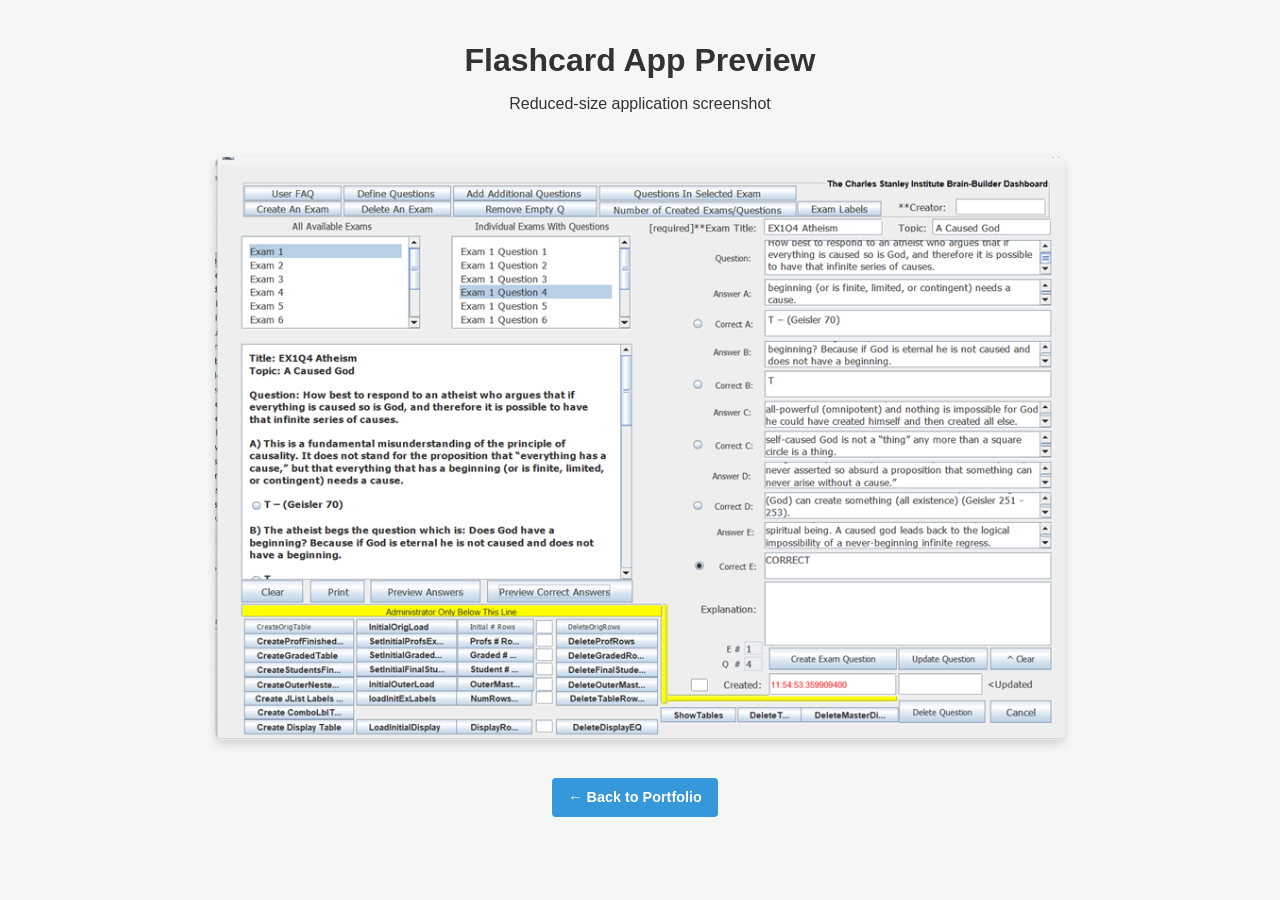
==== i-img-builder.html @ 66cad0ce "First upload of portfolio files to new repository" ====
<!DOCTYPE html>
<html lang="en">
<head>
    <meta charset="UTF-8">
    <meta name="viewport" content="width=device-width, initial-scale=1.0">
    <title>Flashcard App - Screenshot Preview</title>
    <!-- Links to your main CSS file to keep the buttons and fonts consistent -->
    <link rel="stylesheet" href="style.css">
</head>
<body>

    <!-- Main centered container using your existing 900px wide rule -->
    <div class="portfolio-container" style="text-align: center;">
        
        <header>
            <h1>Flashcard App Preview</h1>
            <p>Reduced-size application screenshot</p>
        </header>

        <main>
            <!-- 1. The Large Image Container -->
            <div style="margin-bottom: 30px;">
                <img src="images/large-brainbuilder.png" 
                     alt="Flashcard App Large Screenshot" 
                     style="width: 100%; max-width: 850px; height: auto; border-radius: 8px; box-shadow: 0 4px 10px rgba(0,0,0,0.15);">
            </div>

            <!-- 2. The Back Button (Reuses your existing .btn styling!) -->
            <div>
                <a href="index.html" class="btn">&larr; Back to Portfolio</a>
            </div>
        </main>

    </div>

</body>
</html>
---- style.css ----
/* General Setup */
body {
    font-family: Arial, sans-serif;
    line-height: 1.6;
    margin: 0;
    padding: 20px;
    background-color: #f4f7f6;
    color: #333;
}

.portfolio-container {
    max-width: 900px;   /* Limits the width to exactly 800px */
    margin: 0 auto;     /* Centers the container horizontally on the screen */
    padding: 5px 20px 20px 20px; /* Reduces top padding to 5px, keeps sides/bottom at 20px */
}

header {
    text-align: center;
    margin-top: 10px;      /* Reduces space between the very top of the screen and the title */
    margin-bottom: 20px;   /* Reduces space between the subtitle and your table */
}

header h1 {
    margin-top: 0;         /* Strips away default browser spacing above the main title */
    margin-bottom: 5px;    /* Tightens space between main title and subtitle */
}

header p {
    margin-top: 0;         /* Tightens space above the subtitle text */
    margin-bottom: 0;
}

header {
    text-align: center;
    margin-bottom: 40px;
}

/* Table Styling */
table {
    width: 100%;        /* Forces the table to expand to the full 800px container */
    border-collapse: collapse;
    background: #fff;
    box-shadow: 0 4px 6px rgba(0,0,0,0.1);
    border-radius: 8px;
    overflow: hidden;
}

th, td {
    padding: 20px;
    text-align: left;
    border-bottom: 1px solid #ddd;
}

th {
    background-color: #2c3e50;
    color: white;
}

.col-thumb { width: 25%; }
.col-desc { width: 75%; }

/* Thumbnails */
.clickable-thumb {
    width: 100%;
    max-width: 180px;
    height: auto;
    border-radius: 4px;
    cursor: pointer;
    transition: transform 0.2s;
    border: 1px solid #ddd;
}

.clickable-thumb:hover {
    transform: scale(1.05);
}

/* Typography & Buttons */
h3 { margin-top: 0; color: #2c3e50; }
.links { margin-top: 15px; }

.btn {
    display: inline-block;
    padding: 8px 16px;
    background-color: #3498db;
    color: white;
    text-decoration: none;
    border-radius: 4px;
    margin-right: 10px;
    font-weight: bold;
    font-size: 0.9rem;
}

.btn:hover { background-color: #2980b9; }
.btn-secondary { background-color: #7f8c8d; }
.btn-secondary:hover { background-color: #95a5a6; }
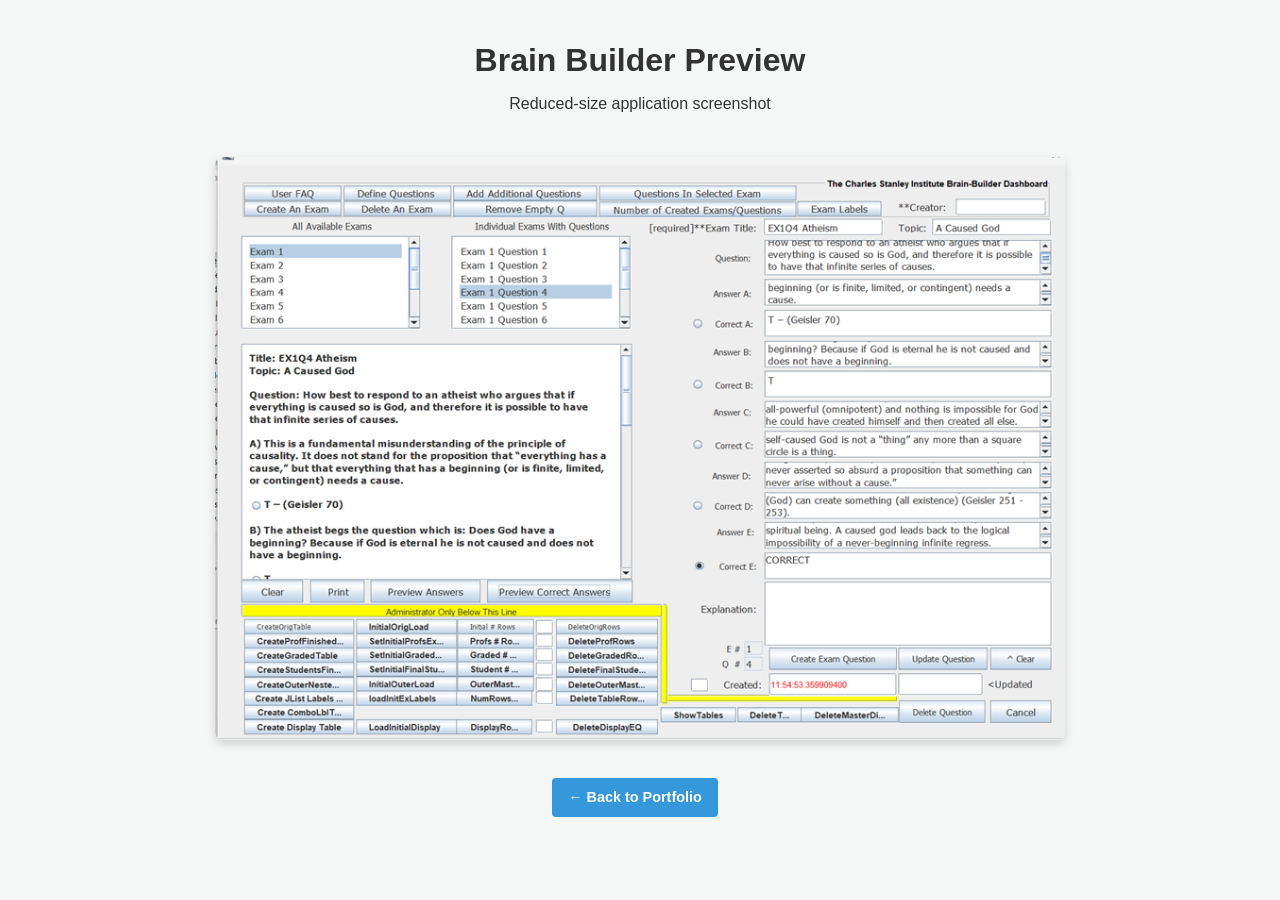
==== commit b6b8ef2c: "9-20 update of thumbs and jar release push" ====
--- a/i-img-builder.html
+++ b/i-img-builder.html
@@ -13,7 +13,7 @@
     <div class="portfolio-container" style="text-align: center;">
         
         <header>
-            <h1>Flashcard App Preview</h1>
+            <h1>Brain Builder Preview</h1>
             <p>Reduced-size application screenshot</p>
         </header>
 
@@ -21,7 +21,7 @@
             <!-- 1. The Large Image Container -->
             <div style="margin-bottom: 30px;">
                 <img src="images/large-brainbuilder.png" 
-                     alt="Flashcard App Large Screenshot" 
+                     alt="Brain Builder App Large Screenshot" 
                      style="width: 100%; max-width: 850px; height: auto; border-radius: 8px; box-shadow: 0 4px 10px rgba(0,0,0,0.15);">
             </div>
 
--- a/style.css
+++ b/style.css
@@ -1,3 +1,12 @@
+*, *::before, *::after {
+    box-sizing: border-box;
+}
+
+img {
+    max-width: 100%;
+    height: auto;
+}
+
 /* General Setup */
 body {
     font-family: Arial, sans-serif;
@@ -90,6 +99,21 @@
     font-size: 0.9rem;
 }
 
+/* When the screen width is 600px or smaller (phones) */
+@media (max-width: 600px) {
+    .portfolio-container {
+        padding: 5px 10px 10px 10px; /* Reduce side padding so content has more room */
+    }
+
+    /* Example: If you have a navigation bar that is horizontal on desktop, 
+       this forces the links to stack vertically on top of each other for easy tapping */
+    .nav-links {
+        display: flex;
+        flex-direction: column; 
+        gap: 10px;
+    }
+}
+
 .btn:hover { background-color: #2980b9; }
 .btn-secondary { background-color: #7f8c8d; }
 .btn-secondary:hover { background-color: #95a5a6; }
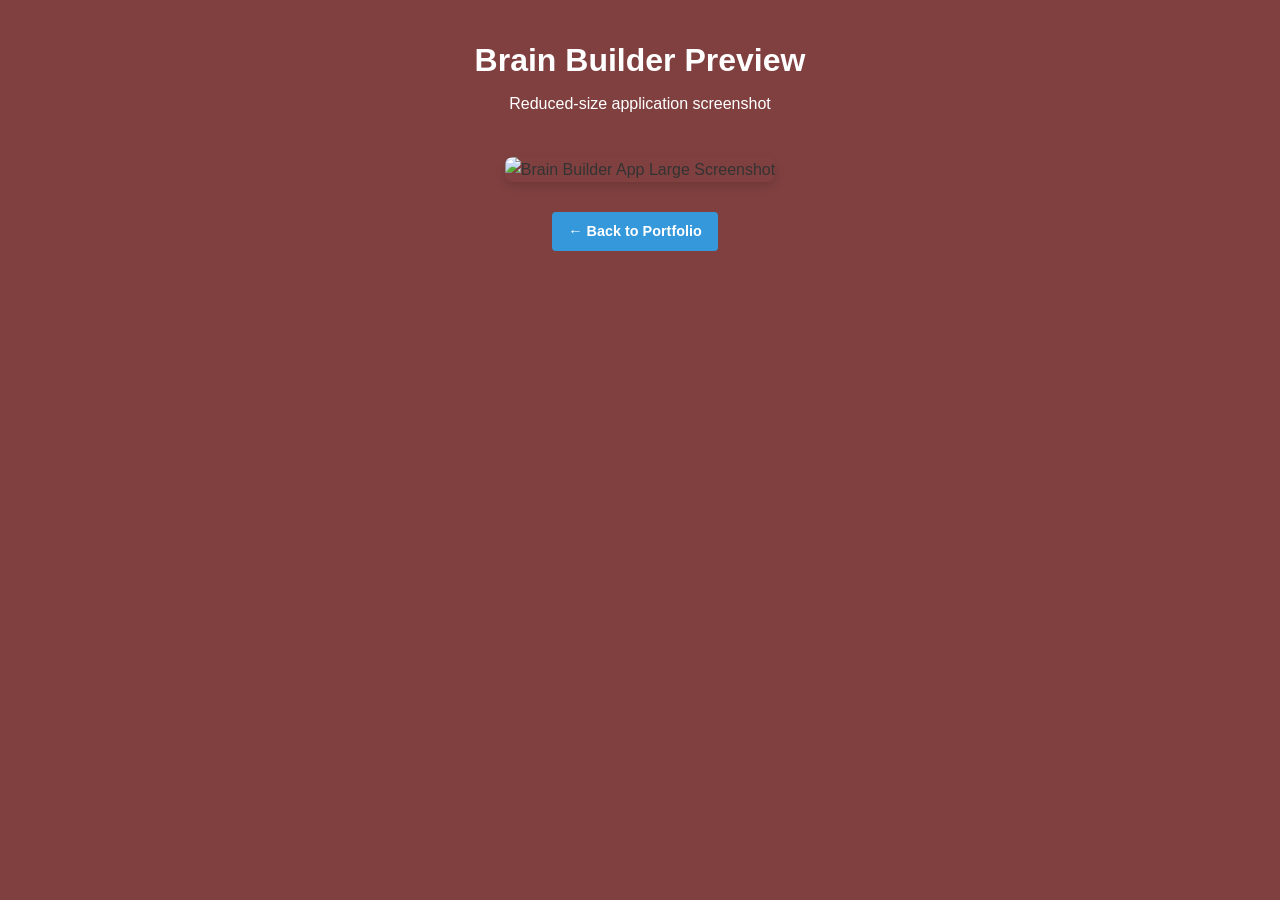
==== commit 1d1d8d78: "Add files via upload" ====
--- a/i-img-builder.html
+++ b/i-img-builder.html
@@ -1,37 +1,37 @@
-<!DOCTYPE html>
-<html lang="en">
-<head>
-    <meta charset="UTF-8">
-    <meta name="viewport" content="width=device-width, initial-scale=1.0">
-    <title>Flashcard App - Screenshot Preview</title>
-    <!-- Links to your main CSS file to keep the buttons and fonts consistent -->
-    <link rel="stylesheet" href="style.css">
-</head>
-<body>
-
-    <!-- Main centered container using your existing 900px wide rule -->
-    <div class="portfolio-container" style="text-align: center;">
-        
-        <header>
-            <h1>Brain Builder Preview</h1>
-            <p>Reduced-size application screenshot</p>
-        </header>
-
-        <main>
-            <!-- 1. The Large Image Container -->
-            <div style="margin-bottom: 30px;">
-                <img src="images/large-brainbuilder.png" 
-                     alt="Brain Builder App Large Screenshot" 
-                     style="width: 100%; max-width: 850px; height: auto; border-radius: 8px; box-shadow: 0 4px 10px rgba(0,0,0,0.15);">
-            </div>
-
-            <!-- 2. The Back Button (Reuses your existing .btn styling!) -->
-            <div>
-                <a href="index.html" class="btn">&larr; Back to Portfolio</a>
-            </div>
-        </main>
-
-    </div>
-
-</body>
+<!DOCTYPE html>
+<html lang="en">
+<head>
+    <meta charset="UTF-8">
+    <meta name="viewport" content="width=device-width, initial-scale=1.0">
+    <title>Flashcard App - Screenshot Preview</title>
+    <!-- Links to your main CSS file to keep the buttons and fonts consistent -->
+    <link rel="stylesheet" href="style.css">
+</head>
+<body>
+
+    <!-- Main centered container using your existing 900px wide rule -->
+    <div class="portfolio-container" style="text-align: center;">
+        
+        <header>
+            <h1>Brain Builder Preview</h1>
+            <p>Reduced-size application screenshot</p>
+        </header>
+
+        <main>
+            <!-- 1. The Large Image Container -->
+            <div style="margin-bottom: 30px;">
+                <img src="images/BigFlashmakerLong-11-3-26.png" 
+                     alt="Brain Builder App Large Screenshot" 
+                     style="width: 100%; max-width: 850px; height: auto; border-radius: 8px; box-shadow: 0 4px 10px rgba(0,0,0,0.15);">
+            </div>
+
+            <!-- 2. The Back Button (Reuses your existing .btn styling!) -->
+            <div>
+                <a href="index.html" class="btn">&larr; Back to Portfolio</a>
+            </div>
+        </main>
+
+    </div>
+
+</body>
 </html>
--- a/style.css
+++ b/style.css
@@ -13,7 +13,7 @@
     line-height: 1.6;
     margin: 0;
     padding: 20px;
-    background-color: #f4f7f6;
+    background-color: rgb(128, 64, 64);
     color: #333;
 }
 
@@ -32,11 +32,13 @@
 header h1 {
     margin-top: 0;         /* Strips away default browser spacing above the main title */
     margin-bottom: 5px;    /* Tightens space between main title and subtitle */
+    color: white;
 }
 
 header p {
     margin-top: 0;         /* Tightens space above the subtitle text */
     margin-bottom: 0;
+    color: white;
 }
 
 header {
@@ -48,7 +50,7 @@
 table {
     width: 100%;        /* Forces the table to expand to the full 800px container */
     border-collapse: collapse;
-    background: #fff;
+    background: rgb(211, 217, 220);
     box-shadow: 0 4px 6px rgba(0,0,0,0.1);
     border-radius: 8px;
     overflow: hidden;
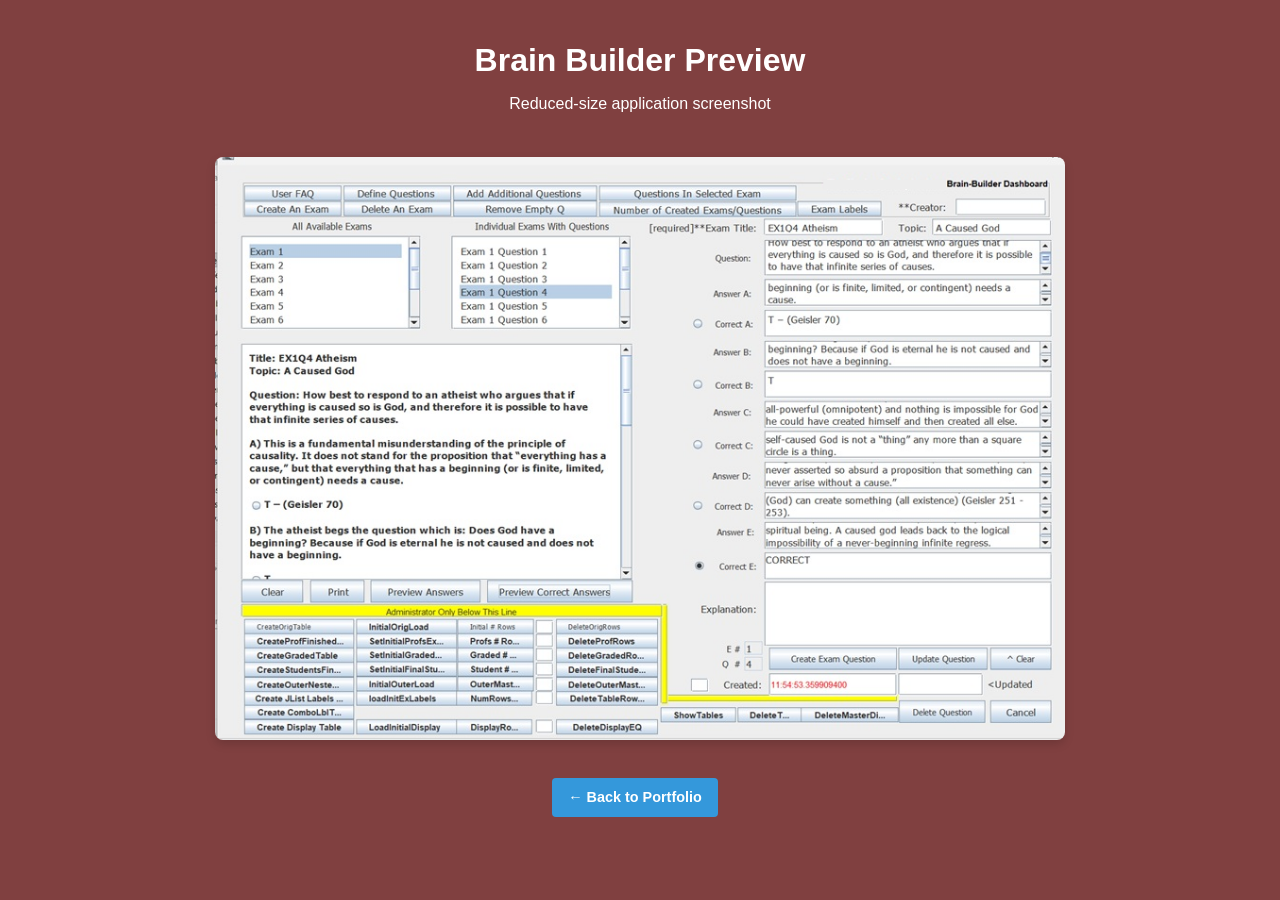
==== commit 0d7048d9: "Add files via upload" ====
--- a/i-img-builder.html
+++ b/i-img-builder.html
@@ -20,7 +20,7 @@
         <main>
             <!-- 1. The Large Image Container -->
             <div style="margin-bottom: 30px;">
-                <img src="images/BigFlashmakerLong-11-3-26.png" 
+                <img src="images/large-brainbuilder.png" 
                      alt="Brain Builder App Large Screenshot" 
                      style="width: 100%; max-width: 850px; height: auto; border-radius: 8px; box-shadow: 0 4px 10px rgba(0,0,0,0.15);">
             </div>
